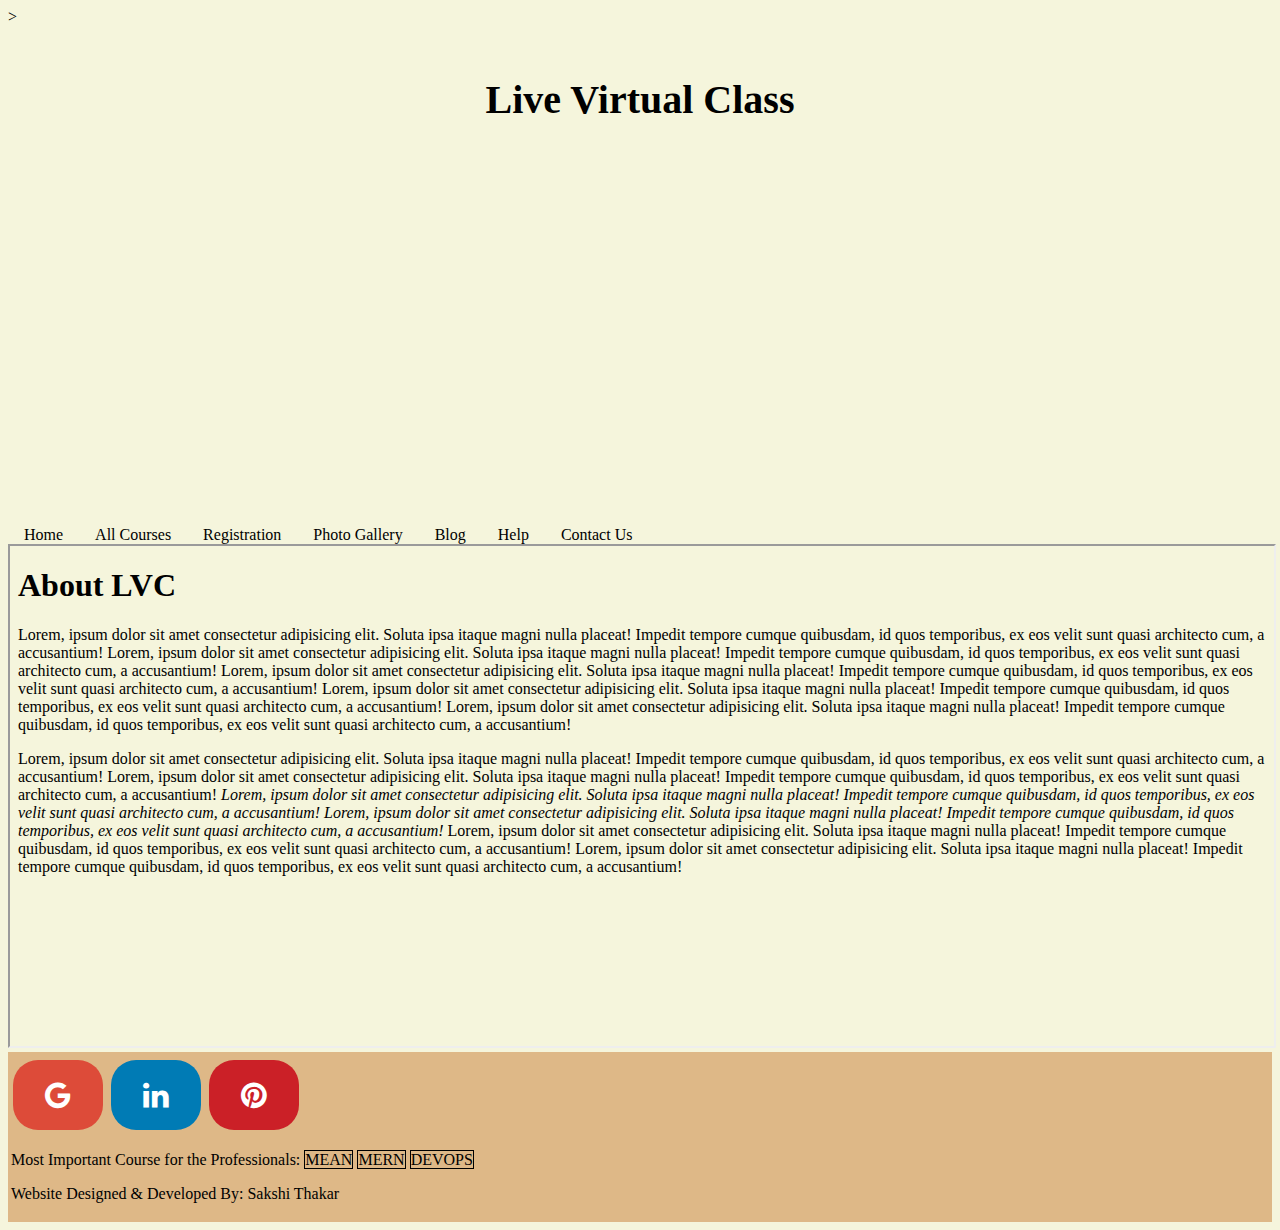
==== index.html @ 59767795 "Add files via upload" ====
<!DOCTYPE html>
<html lang="en">

<head>
    <meta name="viewport" content="width=device-width, initial-scale=1.0">
    <link rel="stylesheet" href="https://cdnjs.cloudflare.com/ajax/libs/font-awesome/4.7.0/css/font-awesome.min.css">
    <title>Live Virtual Class</title>
</head>
<style>
    
    header {
        background-image: url("./images/live1.png");width: 100%; 
        height:50vh;
       
         
    }

    nav ul {
        margin: 0;
        padding: 0;
    }

    nav ul li {
        display: inline;
        margin: 0px;
    }

    span {
        border: 1px solid black;
    }

li a {
  text-align: center;
  color: black;
  padding: 14px 16px;
  text-decoration: none;
}
li {
  float: left;
}

li a:hover {
color: red;
text-decoration-color: underline;
}
#main-title{
		margin: 50px;
        background: url("2.jpg");
        position: relative;
        animation-name: moveit;
        animation-duration: 15s;
    }
    @keyframes moveit {
        from {left: 0%;}
        to   {left: 42%;}
    }
   

/* On screens that are 992px wide or less, the background color is blue */
@media screen and (max-width: 992px) {
  body {
    background-color: white;
    color: white;
  }
}

/* On screens that are 600px wide or less, the background color is olive */
@media screen and (max-width: 600px) {
  body {
    background-color: olive;
    color: white;
  }}
</style>


<body style="background-color: beige;"></bodystyle>>
    <header>
        <h1 style="color:black; font-size: 40px; text-align: center;" id="main-title">Live Virtual Class</h1>
    </header>
    <!-- <nav>
        <a href="#">Home</a> 
        <a href="#">All Courses</a> 
        <a href="#">Languages</a> 
    </nav>
    <section>
        <h4>Article 1</h4>
        <article>
            Lorem ipsum dolor sit amet consectetur adipisicing elit. Nemo odio sequi temporibus quas voluptate, dolores,
            esse amet rem soluta perferendis illo distinctio fuga ex. Nemo neque dignissimos earum voluptate
            repudiandae.
        </article>
    </section> -->
    <nav>
        <ul>
            <li><a href="./Home.html" target="iframe_a">Home</a></li>
            <li><a href="./All Courses.html" target="iframe_a">All Courses</a></li>
            <li><a href="./Registration.html" target="iframe_a">Registration</a></li>
            <li><a href="./Photo Gallery.html" target="iframe_a">Photo Gallery</a></li>
            <li><a href="./Blog.html" target="iframe_a">Blog</a></li>
            <li><a href="./Help.html" target="iframe_a">Help</a></li>
            <li><a href="./contact.html" target="iframe_a">Contact Us</a></li>
        </ul>
    </nav>

    <section>

       
        <iframe height="500px" width="100%" name="iframe_a" src="./Home.html" title="Iframe Example"></iframe>

    </section>

    <footer>
        <style>
            .fa {
             padding: 20px;
             font-size: 30px;
             width: 50px;
             text-align: center;
             text-decoration: none;
             margin: 5px 2px;
             border-radius: 25px;
             }

             .fa:hover {
             opacity: 0.7;
             }
             .fa-google {
             background: #dd4b39;
             color: white;
             }

             .fa-linkedin {
             background: #007bb5;
             color: white;
             }
             .fa-pinterest {
             background: #cb2027;
             color: white;
            }
            footer {
              text-align:left;
              padding: 3px;
              background-color: burlywood;
              color: black;
            }
            </style>
            <body>
            <a href="#" class="fa fa-google"></a>
            <a href="#" class="fa fa-linkedin"></a>
            <a href="#" class="fa fa-pinterest"></a>
            </body>
        <p>Most Important Course for the Professionals:
            <span>MEAN</span>
            <span>MERN</span>
            <span>DEVOPS</span>
        </p>
        <p>Website Designed & Developed By: Sakshi Thakar</p>
    </footer>
</body>

</html>
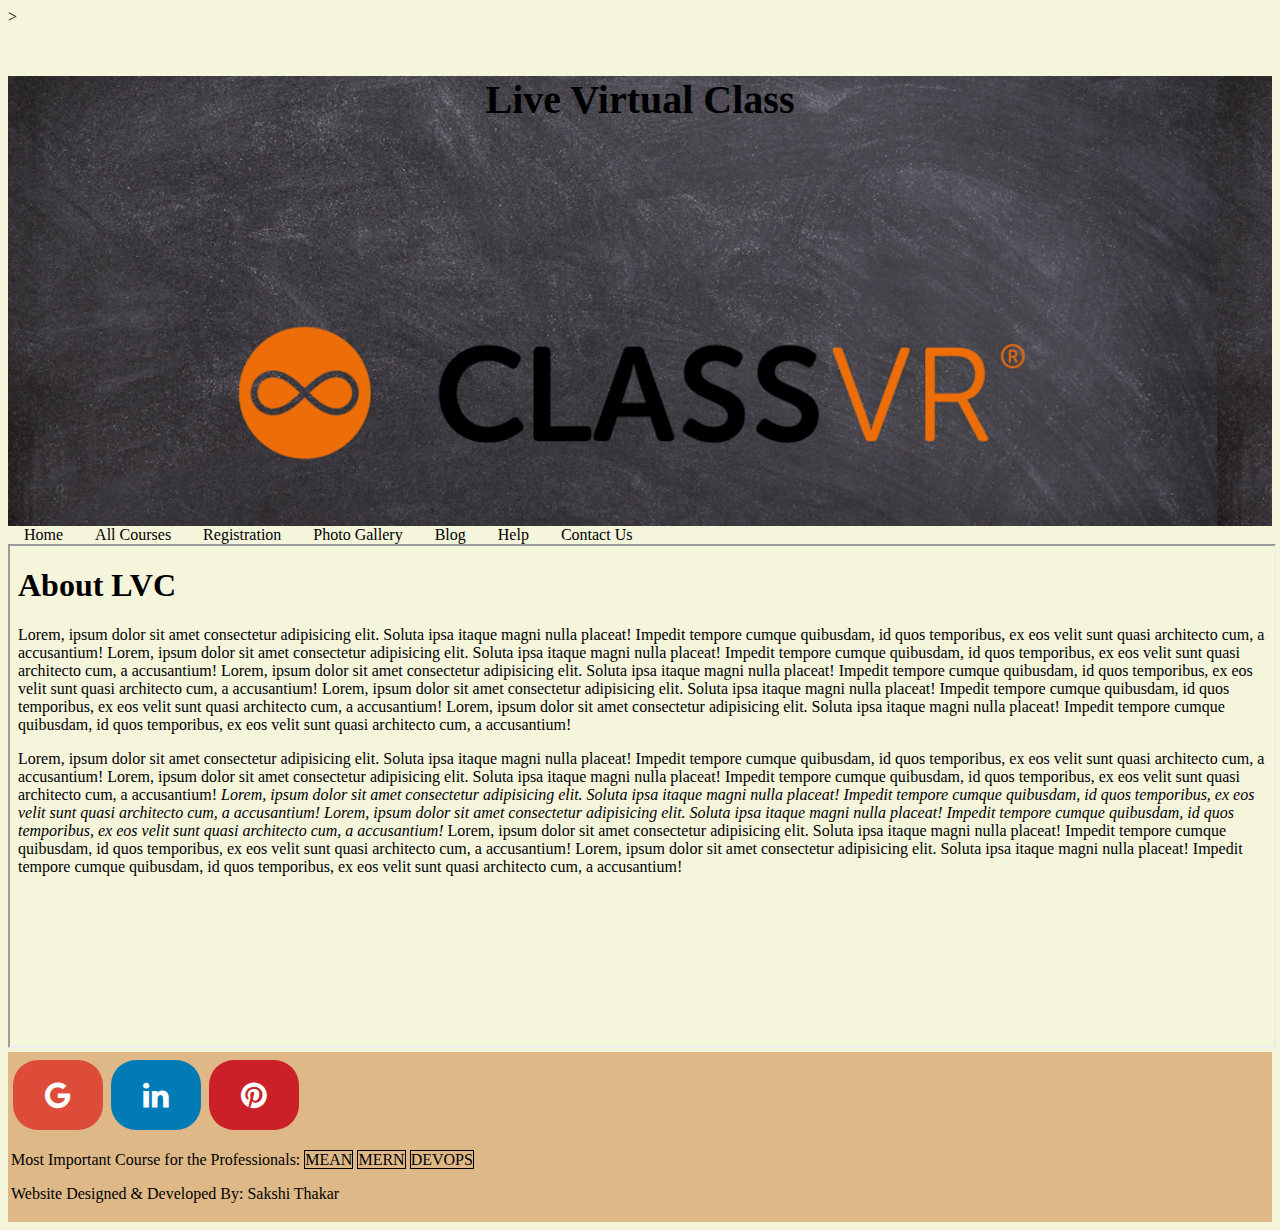
==== commit 8db321ff: "Update index.html" ====
--- a/index.html
+++ b/index.html
@@ -9,7 +9,7 @@
 <style>
     
     header {
-        background-image: url("./images/live1.png");width: 100%; 
+        background-image: url("live1.png");width: 100%; 
         height:50vh;
        
          
@@ -158,4 +158,4 @@
     </footer>
 </body>
 
-</html>+</html>
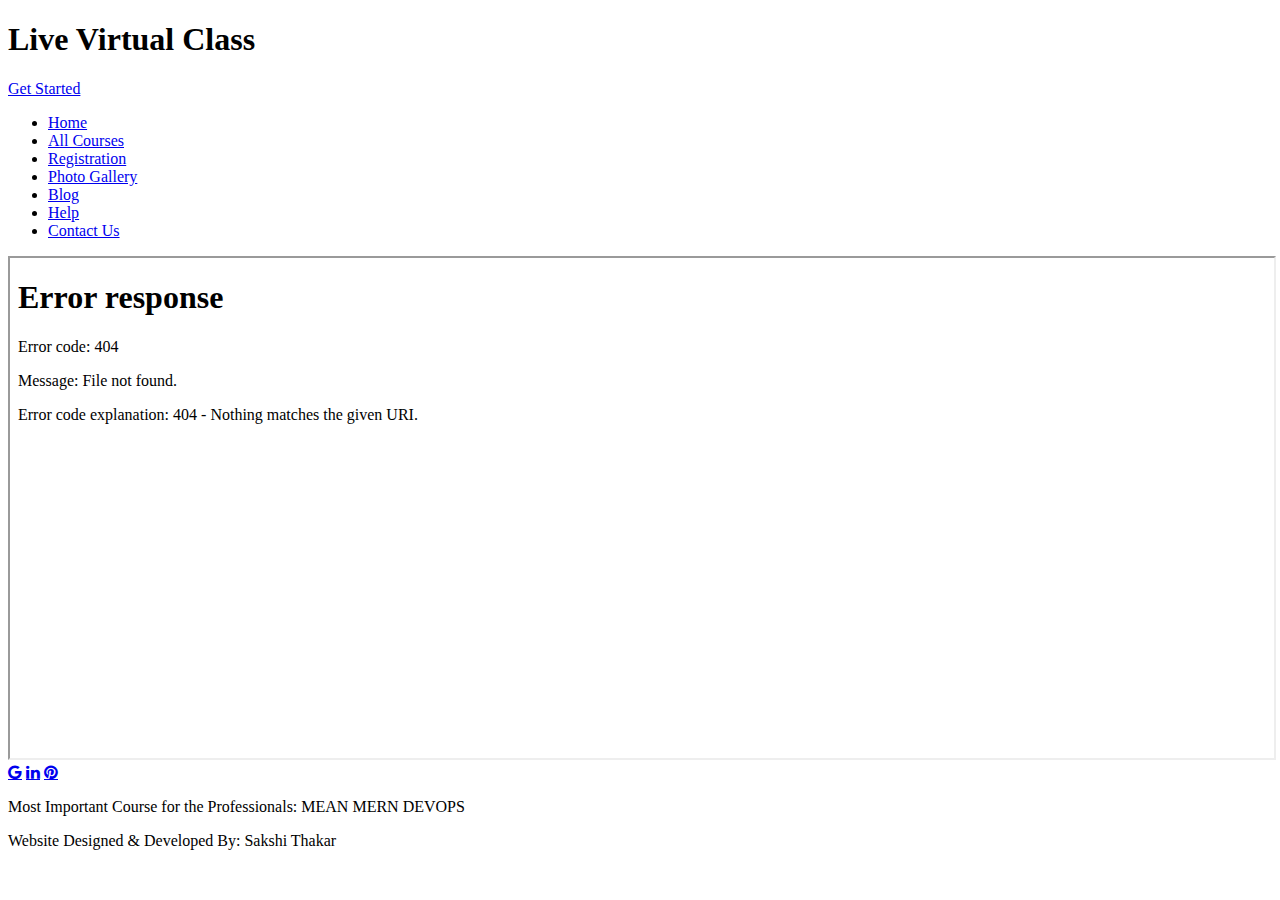
==== commit 1e3cfc34: "Add files via upload" ====
--- a/index.html
+++ b/index.html
@@ -1,161 +1,69 @@
-<!DOCTYPE html>
+<!doctype html>
 <html lang="en">
+  <head>
+    <!-- Required meta tags -->
+    <meta charset="utf-8">
+    <meta name="viewport" content="width=device-width, initial-scale=1, shrink-to-fit=no">
 
-<head>
-    <meta name="viewport" content="width=device-width, initial-scale=1.0">
+    <!-- Bootstrap CSS -->
+    <link rel="stylesheet" href="https://cdn.jsdelivr.net/npm/bootstrap@4.5.3/dist/css/bootstrap.min.css" integrity="sha384-TX8t27EcRE3e/ihU7zmQxVncDAy5uIKz4rEkgIXeMed4M0jlfIDPvg6uqKI2xXr2" crossorigin="anonymous">
+    <!-- font-awesome -->
     <link rel="stylesheet" href="https://cdnjs.cloudflare.com/ajax/libs/font-awesome/4.7.0/css/font-awesome.min.css">
+    <!-- Google Fonts -->
+    <link rel="preconnect" href="https://fonts.gstatic.com" crossorigin>
+    <link href="https://fonts.googleapis.com/css2?family=Open+Sans:wght@300;400;500;600;700;800&family=Poppins:wght@300;400;500;600;700;800;900&family=Raleway:wght@300;400;500;600;700;800;900&display=swap" rel="stylesheet">
+    <link rel="stylesheet" type="text/css" href="css/style.css">
+
     <title>Live Virtual Class</title>
-</head>
-<style>
-    
-    header {
-        background-image: url("live1.png");width: 100%; 
-        height:50vh;
-       
-         
-    }
+  </head>
+  
+  <body>
 
-    nav ul {
-        margin: 0;
-        padding: 0;
-    }
-
-    nav ul li {
-        display: inline;
-        margin: 0px;
-    }
-
-    span {
-        border: 1px solid black;
-    }
-
-li a {
-  text-align: center;
-  color: black;
-  padding: 14px 16px;
-  text-decoration: none;
-}
-li {
-  float: left;
-}
-
-li a:hover {
-color: red;
-text-decoration-color: underline;
-}
-#main-title{
-		margin: 50px;
-        background: url("2.jpg");
-        position: relative;
-        animation-name: moveit;
-        animation-duration: 15s;
-    }
-    @keyframes moveit {
-        from {left: 0%;}
-        to   {left: 42%;}
-    }
-   
-
-/* On screens that are 992px wide or less, the background color is blue */
-@media screen and (max-width: 992px) {
-  body {
-    background-color: white;
-    color: white;
-  }
-}
-
-/* On screens that are 600px wide or less, the background color is olive */
-@media screen and (max-width: 600px) {
-  body {
-    background-color: olive;
-    color: white;
-  }}
-</style>
-
-
-<body style="background-color: beige;"></bodystyle>>
-    <header>
-        <h1 style="color:black; font-size: 40px; text-align: center;" id="main-title">Live Virtual Class</h1>
-    </header>
-    <!-- <nav>
-        <a href="#">Home</a> 
-        <a href="#">All Courses</a> 
-        <a href="#">Languages</a> 
-    </nav>
-    <section>
-        <h4>Article 1</h4>
-        <article>
-            Lorem ipsum dolor sit amet consectetur adipisicing elit. Nemo odio sequi temporibus quas voluptate, dolores,
-            esse amet rem soluta perferendis illo distinctio fuga ex. Nemo neque dignissimos earum voluptate
-            repudiandae.
-        </article>
-    </section> -->
-    <nav>
-        <ul>
-            <li><a href="./Home.html" target="iframe_a">Home</a></li>
-            <li><a href="./All Courses.html" target="iframe_a">All Courses</a></li>
-            <li><a href="./Registration.html" target="iframe_a">Registration</a></li>
-            <li><a href="./Photo Gallery.html" target="iframe_a">Photo Gallery</a></li>
-            <li><a href="./Blog.html" target="iframe_a">Blog</a></li>
-            <li><a href="./Help.html" target="iframe_a">Help</a></li>
-            <li><a href="./contact.html" target="iframe_a">Contact Us</a></li>
-        </ul>
-    </nav>
-
-    <section>
-
-       
-        <iframe height="500px" width="100%" name="iframe_a" src="./Home.html" title="Iframe Example"></iframe>
-
+    <!-- Banner Section -->
+    <section id="hero" class="d-flex align-items-center">
+        <div class="container text-center">
+            <h1>Live Virtual Class</h1>
+            <a href="#" class="btn_get_started">Get Started</a>
+        </div>
     </section>
 
-    <footer>
-        <style>
-            .fa {
-             padding: 20px;
-             font-size: 30px;
-             width: 50px;
-             text-align: center;
-             text-decoration: none;
-             margin: 5px 2px;
-             border-radius: 25px;
-             }
+    <!-- Client section -->
+    
+    <!-- Option 1: jQuery and Bootstrap Bundle (includes Popper) -->
+    <script src="https://code.jquery.com/jquery-3.5.1.slim.min.js" integrity="sha384-DfXdz2htPH0lsSSs5nCTpuj/zy4C+OGpamoFVy38MVBnE+IbbVYUew+OrCXaRkfj" crossorigin="anonymous"></script>
+    <script src="https://cdn.jsdelivr.net/npm/bootstrap@4.5.3/dist/js/bootstrap.bundle.min.js" integrity="sha384-ho+j7jyWK8fNQe+A12Hb8AhRq26LrZ/JpcUGGOn+Y7RsweNrtN/tE3MoK7ZeZDyx" crossorigin="anonymous"></script>
+    <script type="text/javascript" src="script.js"></script>
+  </body>
+  <nav>
+    <ul>
+        <li><a href="./Home.html" target="iframe_a">Home</a></li>
+        <li><a href="./All_courses.html" target="iframe_a">All Courses</a></li>
+        <li><a href="./Registration.html" target="iframe_a">Registration</a></li>
+        <li><a href="./Photo_Gallery.html" target="iframe_a">Photo Gallery</a></li>
+        <li><a href="./Blog.html" target="iframe_a">Blog</a></li>
+        <li><a href="./Help.html" target="iframe_a">Help</a></li>
+        <li><a href="./contact.html" target="iframe_a">Contact Us</a></li>
+    </ul>
+</nav>
 
-             .fa:hover {
-             opacity: 0.7;
-             }
-             .fa-google {
-             background: #dd4b39;
-             color: white;
-             }
+<section>
 
-             .fa-linkedin {
-             background: #007bb5;
-             color: white;
-             }
-             .fa-pinterest {
-             background: #cb2027;
-             color: white;
-            }
-            footer {
-              text-align:left;
-              padding: 3px;
-              background-color: burlywood;
-              color: black;
-            }
-            </style>
-            <body>
-            <a href="#" class="fa fa-google"></a>
-            <a href="#" class="fa fa-linkedin"></a>
-            <a href="#" class="fa fa-pinterest"></a>
-            </body>
+   
+    <iframe height="500px" width="100%" name="iframe_a" src="./Home.html" title="Iframe Example"></iframe>
+
+</section>
+  <footer>
+        <body>
+        <a href="#" class="fa fa-google"></a>
+        <a href="#" class="fa fa-linkedin"></a>
+        <a href="#" class="fa fa-pinterest"></a>
         <p>Most Important Course for the Professionals:
             <span>MEAN</span>
             <span>MERN</span>
             <span>DEVOPS</span>
         </p>
         <p>Website Designed & Developed By: Sakshi Thakar</p>
-    </footer>
-</body>
-
-</html>
+        </body>
+   
+</footer>
+</html>